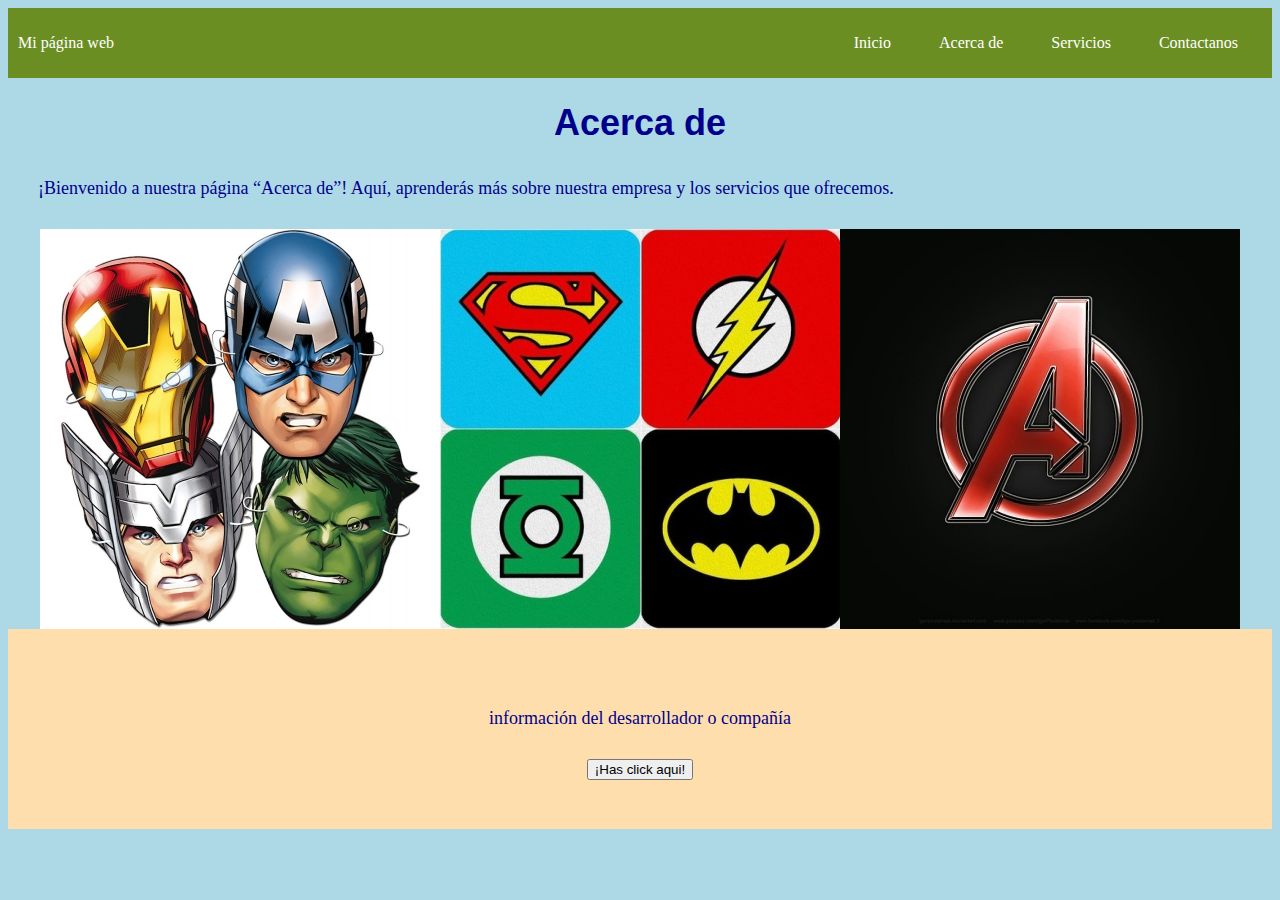
==== about.html @ 9ff5580c "Initial commit" ====
<!DOCTYPE html>
<html lang="es">
<head>
    <meta charset="utf-8">
    <title>Acerca de</title>
    <link rel="stylesheet" href="css/Style.css">
    <meta name="viewport" content="width=device-width, initial-scale=1">
</head>
<body>

        <header class="container-nav">    
            <nav class="navbar" role="navigation">
                <a href="index.html" class="brand">Mi página web</a>
                <ul class="nav-links">
                    <li> <a href="index.html">Inicio</a> </li>
                    <li> <a href="about.html">Acerca de</a> </li>
                    <li> <a href="services.html">Servicios</a> </li>
                    <li> <a href="contac.html">Contactanos</a> </li>
                </ul>
            </nav>
            <button class="button-menu-toggle">Menu</button>    
        </header>
        <main>   
        <h1>Acerca de</h1>
        <p>¡Bienvenido a nuestra página “Acerca de”! Aquí, aprenderás más sobre nuestra empresa y los servicios que ofrecemos.</p>
        <div class="img-container">
            <img src="img/Caretas-Superheroes.jpg" alt="El Galactico.png"/>
            <img src="img/Justice-League.jpg" alt="Smallville"/>
            <img src="img/Logo-Avengers.jpg" alt="Superman"/>
        </div>
   
        <footer>
            <p>información del desarrollador o compañía</p>
            <button onClick="showAlert()" aria-label="Dispara una alerta de saludo">¡Has click aqui!</button>       
           </footer>
           <script src="js/script.js"></script>
</body>
</html>
---- css/Style.css ----
body{background-color: lightblue; 
     color: darkblue;}

main {
  min-height: 71vh;
}

/* h1 {
  font-size: 4rem;
  font-family: sans-serif;
  color: #fff;
  text-shadow: 0 0 10px #fff, 0 0 20px #fff, 0 0 30px #fff, 0 0 40px #ff00de,
  0 0 70px #ff00de, 0 0 80px #ff00de, 0 0 100px #ff00de, 0 0 150px #ff00de;
  text-align: center;
} */

h1{font-family: Arial, Helvetica, sans-serif; 
  font-size: 36px; 
  text-align: center;}

h2{text-align: justify;
  font-family: 'candara', Helvetica, sans-serif;}

p{font-family: 'georgia' serif; 
  font-size: 18px;
  padding: 10px;
  margin: 20px;}

.container{max-width: 800px;
  margin: auto;
  padding: 20px;}

.container-nav {
  display: flex;
   padding: 10px;
   height: 50px;
   background-color: olivedrab;}

.row{display: flex; 
  flex-wrap: wrap; 
  margin: 10px;}

.column{flex: 1;
  padding: 10px;}
  @media (max-width: 600px) 
  {.column
  {flex: 100%;}}

.navbar {
  display: flex;
  justify-content: space-between;
  width: 100%;
   }

.brand {
  display: flex;
  align-items: center;
   }
  li>a {
  padding: 8px 24px;
   }
  li {
  list-style-type: none;}
  a {
  color: white;
  text-decoration:none;}

.nav-links {
  display: flex;
  align-items: center;}

.button-menu-toggle {
  display: none;}

.img-container {
  display: flex;
  flex-wrap: wrap;
  justify-content: center;
  align-items: center;}

.video-container {
  display: flex;
  flex-direction: column;
  align-items: center;
  gap: 50px;
  padding: 50px;}

footer {
  position: relative;
  bottom: 0;
  z-index: -1;
  display: flex;
  flex-direction: column;
  align-items: center;
  justify-content: center;
  background-color: navajowhite;
  min-height: 200px;
  text-align: center;
  width: 100%;
  }

   @media (max-width: 768px) {
.column {
  flex: 100%;}

.nav-links {
  display: none;}

.button-menu-toggle {
  display: block;
  background-color: white;
  border:none;
  border-radius: 50px;
  padding: 0 15px;
  font-family: monospace;
  font-weight: bold;
  font-size: 20px;}

.nav-links.nav-links-responsive {
  position: absolute;
  display: flex;
  background-color: rgba(20,20,20,0.95);
  width: 100%;
  height: 100%;
  top: 70px;
  left: 0;
  flex-direction: column;
  padding-top: 200px;
  align-items: center;
  gap:70px;
  font-size: 20px;}}

/* .img-container {
  flex-direction: column;} */

.video-container {
  padding: 10px;
  gap: 5px;}

iframe, video {
  max-width: 90%;}



/* .form {
  display: flex;
  flex-direction: column;
  flex-wrap: wrap;
  align-content: flex-start;
  justify-content: space-evenly;
  align-items: flex-start;
} */
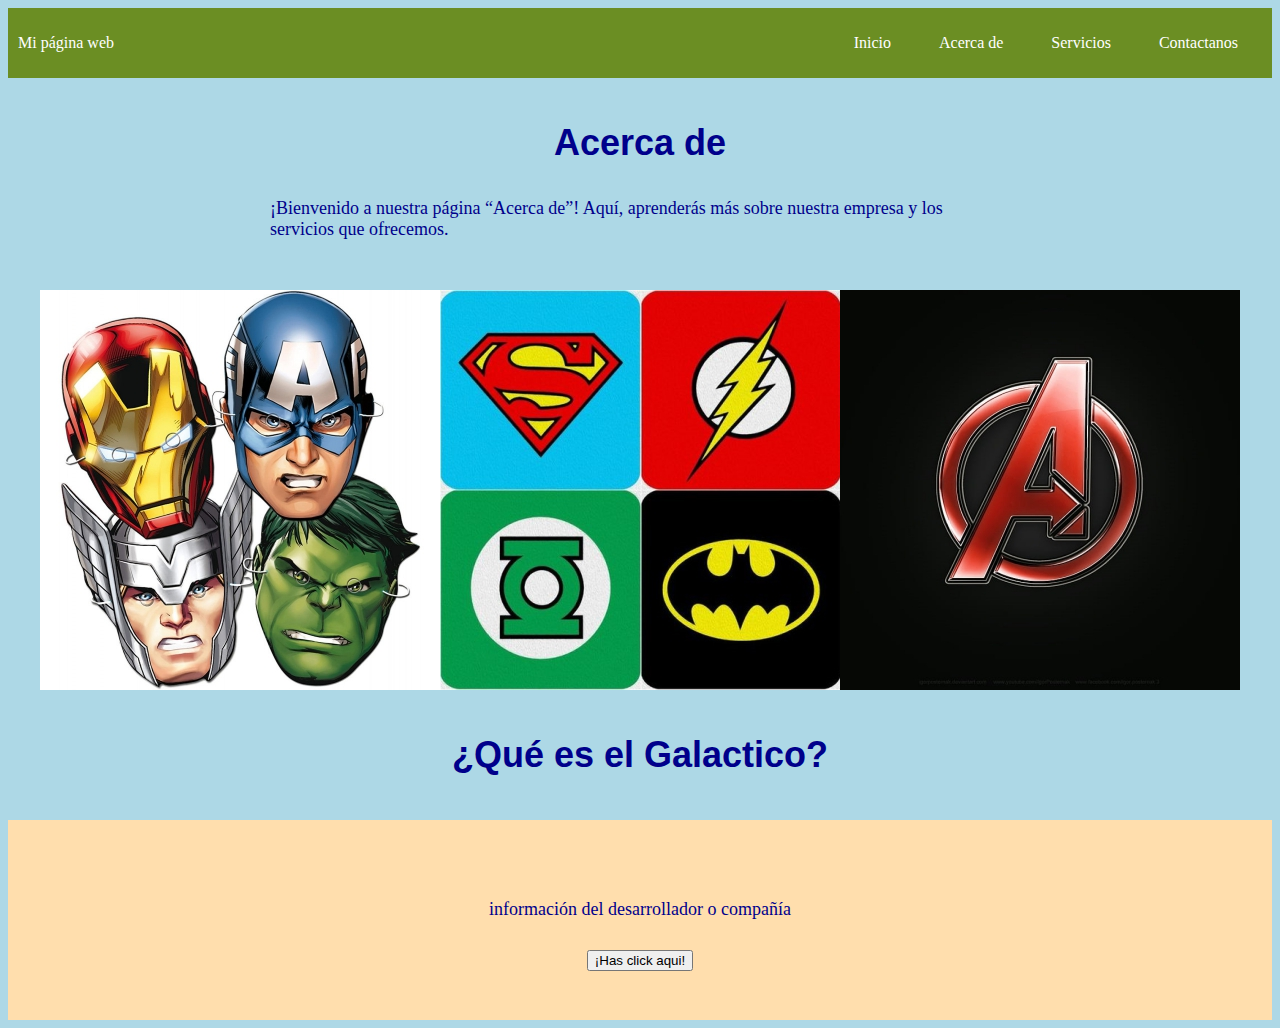
==== commit dbb0f028: "mi primera actualizacion" ====
--- a/about.html
+++ b/about.html
@@ -21,12 +21,17 @@
             <button class="button-menu-toggle">Menu</button>    
         </header>
         <main>   
+        <div class="container">
         <h1>Acerca de</h1>
         <p>¡Bienvenido a nuestra página “Acerca de”! Aquí, aprenderás más sobre nuestra empresa y los servicios que ofrecemos.</p>
+        </div>
         <div class="img-container">
             <img src="img/Caretas-Superheroes.jpg" alt="El Galactico.png"/>
             <img src="img/Justice-League.jpg" alt="Smallville"/>
             <img src="img/Logo-Avengers.jpg" alt="Superman"/>
+        </div>
+        <div class="container greeting">
+            <h1>¿Qué es el Galactico?</h1>
         </div>
    
         <footer>
--- a/css/Style.css
+++ b/css/Style.css
@@ -78,6 +78,8 @@
   flex-wrap: wrap;
   justify-content: center;
   align-items: center;}
+  .greeting {
+    text-align: center;}
 
 .video-container {
   display: flex;
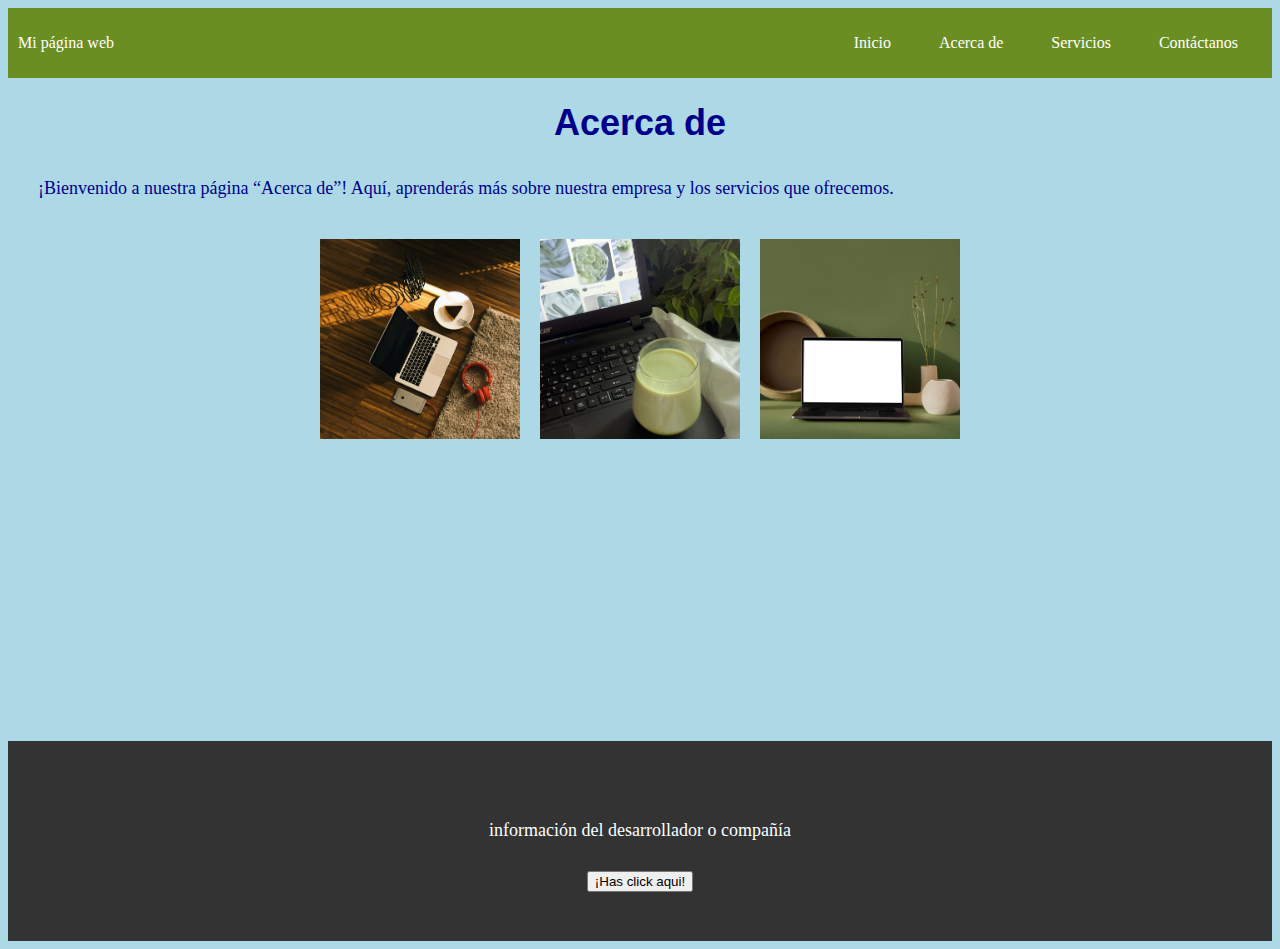
==== commit 4f140805: "Seguda modificacion" ====
--- a/about.html
+++ b/about.html
@@ -1,39 +1,33 @@
 <!DOCTYPE html>
 <html lang="es">
 <head>
-    <meta charset="utf-8">
-    <title>Acerca de</title>
+    <meta charset="UTF-8">
+    <title>Acerca</title>    
     <link rel="stylesheet" href="css/Style.css">
     <meta name="viewport" content="width=device-width, initial-scale=1">
 </head>
 <body>
-
-        <header class="container-nav">    
-            <nav class="navbar" role="navigation">
-                <a href="index.html" class="brand">Mi página web</a>
-                <ul class="nav-links">
-                    <li> <a href="index.html">Inicio</a> </li>
-                    <li> <a href="about.html">Acerca de</a> </li>
-                    <li> <a href="services.html">Servicios</a> </li>
-                    <li> <a href="contac.html">Contactanos</a> </li>
-                </ul>
-            </nav>
-            <button class="button-menu-toggle">Menu</button>    
-        </header>
-        <main>   
-        <div class="container">
-        <h1>Acerca de</h1>
-        <p>¡Bienvenido a nuestra página “Acerca de”! Aquí, aprenderás más sobre nuestra empresa y los servicios que ofrecemos.</p>
-        </div>
-        <div class="img-container">
-            <img src="img/Caretas-Superheroes.jpg" alt="El Galactico.png"/>
-            <img src="img/Justice-League.jpg" alt="Smallville"/>
-            <img src="img/Logo-Avengers.jpg" alt="Superman"/>
-        </div>
-        <div class="container greeting">
-            <h1>¿Qué es el Galactico?</h1>
-        </div>
-   
+    <header class="container-nav">
+        <nav class="navbar" role="navigation">
+            <a href="index.html" class="brand">Mi página web</a>
+            <ul class="nav-links">
+                <li><a href="index.html">Inicio</a></li>
+                <li><a href="about.html">Acerca de</a></li>
+                <li><a href="services.html">Servicios</a></li>
+                <li><a href="contac.html">Contáctanos</a></li>
+            </ul>
+        </nav>
+        <button class="button-menu-toggle">Menú</button>
+    </header>
+    <main>
+            <h1>Acerca de</h1>
+            <p>¡Bienvenido a nuestra página “Acerca de”! Aquí, aprenderás más sobre nuestra empresa y los servicios que ofrecemos.</p>
+            <div class="img-container">
+                <img src="img/pexels-daniel-frank-586958.jpg" alt="El Galactico.png"/>
+                <img src="img/pexels-karina-kholina-12266706.jpg" alt="Smallville"/>
+                <img src="img/pexels-karina-zhukovskaya-6446709.jpg" alt="Superman"/>
+            </div>
+        </main>
         <footer>
             <p>información del desarrollador o compañía</p>
             <button onClick="showAlert()" aria-label="Dispara una alerta de saludo">¡Has click aqui!</button>       
--- a/css/Style.css
+++ b/css/Style.css
@@ -1,10 +1,214 @@
-
+body {
+  background-color: lightblue;
+  color: darkblue;
+}
+
+main {
+  min-height: 71vh;
+}
+
+h1 {
+  font-family: Arial, Helvetica, sans-serif;
+  font-size: 36px;
+  text-align: center;
+}
+
+h2 {
+  text-align: justify;
+  font-family: 'Candara', Helvetica, sans-serif;
+}
+
+p {
+  font-family: 'Georgia', serif;
+  font-size: 18px;
+  padding: 10px;
+  margin: 20px;
+}
+
+.container {
+  max-width: 800px;
+  margin: auto;
+  padding: 20px;
+}
+
+.container-nav {
+  display: flex;
+  padding: 10px;
+  height: 50px;
+  background-color: olivedrab;
+}
+
+.row {
+  display: flex;
+  flex-wrap: wrap;
+  margin: 10px;
+}
+
+.column {
+  flex: 1;
+  padding: 10px;
+}
+
+@media (max-width: 600px) {
+  .column {
+    flex: 100%;
+  }
+}
+
+.navbar {
+  display: flex;
+  justify-content: space-between;
+  align-items: center;
+  width: 100%;
+}
+
+.brand {
+  display: flex;
+  align-items: center;
+}
+
+li > a {
+  padding: 8px 24px;
+}
+
+li {
+  list-style-type: none;
+}
+
+a {
+  color: white;
+  text-decoration: none;
+}
+
+.nav-links {
+  display: flex;
+  align-items: center;
+}
+
+.button-menu-toggle {
+  display: none;
+}
+
+.img-container {
+  display: flex;
+  flex-wrap: wrap;
+  justify-content: center;
+  align-items: center;
+}
+
+.img-container img {
+  width: 200px; /* Cambiar el tamaño deseado */
+  height: 200px; /* Cambiar el tamaño deseado */
+  object-fit: cover; /* Ajustar el tamaño de la imagen */
+  margin: 10px; /* Margen entre las imágenes */
+}
+
+.video-container {
+  display: flex;
+  flex-direction: column;
+  align-items: center;
+  gap: 50px;
+  padding: 50px;
+}
+
+footer {
+  position: relative;
+  bottom: 0;
+  z-index: -1;
+  display: flex;
+  flex-direction: column;
+  align-items: center;
+  justify-content: center;
+  background-color: #333;
+  min-height: 200px;
+  text-align: center;
+  width: 100%;
+  color: #fff;
+}
+
+@media (max-width: 768px) {
+  .column {
+    flex: 100%;
+  }
+
+  .nav-links {
+    display: none;
+  }
+
+  .button-menu-toggle {
+    display: block;
+    background-color: white;
+    border: none;
+    border-radius: 50px;
+    padding: 0 15px;
+    font-family: monospace;
+    font-weight: bold;
+    font-size: 20px;
+  }
+
+  .nav-links.nav-links-responsive {
+    position: absolute;
+    display: flex;
+    background-color: rgba(20, 20, 20, 0.95);
+    width: 100%;
+    height: 100%;
+    top: 70px;
+    left: 0;
+    flex-direction: column;
+    padding-top: 200px;
+    align-items: center;
+    gap: 70px;
+    font-size: 20px;
+  }
+}
+
+/* .video-container {
+  padding: 10px;
+  gap: 5px;
+} */
+
+iframe,
+video {
+  max-width: 90%;
+}
+
+.services {
+  margin-top: 20px;
+  display: flex;
+  justify-content: center;
+  align-items: center;
+}
+
+.service {
+  text-align: center;
+  margin-bottom: 20px;
+  width: 30%;
+  display: flex;
+  flex-direction: column;
+  align-items: center;
+}
+
+.service img {
+  width: 200px;
+  height: auto;
+}
+
+.service h3 {
+  margin-top: 10px;
+}
+
+.service p {
+  margin-top: 5px;
+}
+
+
+/* 
 body{background-color: lightblue; 
      color: darkblue;}
 
 main {
   min-height: 71vh;
-}
+} */
 
 /* h1 {
   font-size: 4rem;
@@ -15,7 +219,7 @@
   text-align: center;
 } */
 
-h1{font-family: Arial, Helvetica, sans-serif; 
+/* h1{font-family: Arial, Helvetica, sans-serif; 
   font-size: 36px; 
   text-align: center;}
 
@@ -50,6 +254,7 @@
 .navbar {
   display: flex;
   justify-content: space-between;
+  align-items: center;
   width: 100%;
    }
 
@@ -78,8 +283,6 @@
   flex-wrap: wrap;
   justify-content: center;
   align-items: center;}
-  .greeting {
-    text-align: center;}
 
 .video-container {
   display: flex;
@@ -96,10 +299,11 @@
   flex-direction: column;
   align-items: center;
   justify-content: center;
-  background-color: navajowhite;
+  background-color: #333;
   min-height: 200px;
   text-align: center;
   width: 100%;
+  color: #fff;
   }
 
    @media (max-width: 768px) {
@@ -131,17 +335,42 @@
   padding-top: 200px;
   align-items: center;
   gap:70px;
-  font-size: 20px;}}
+  font-size: 20px;}} */
 
 /* .img-container {
   flex-direction: column;} */
 
-.video-container {
+/* .video-container {
   padding: 10px;
   gap: 5px;}
 
 iframe, video {
   max-width: 90%;}
+
+  .services {
+    margin-top: 20px;
+  }
+  
+  .service {
+    text-align: center;
+    margin-bottom: 20px;
+    width: 30%;
+    display: inline-block;
+  }
+  
+  .service img {
+    width: 200px;
+    height: auto;
+  }
+  
+  .service h3 {
+    margin-top: 10px;
+  }
+  
+  .service p {
+    margin-top: 5px;
+  }
+   */
 
 
 
